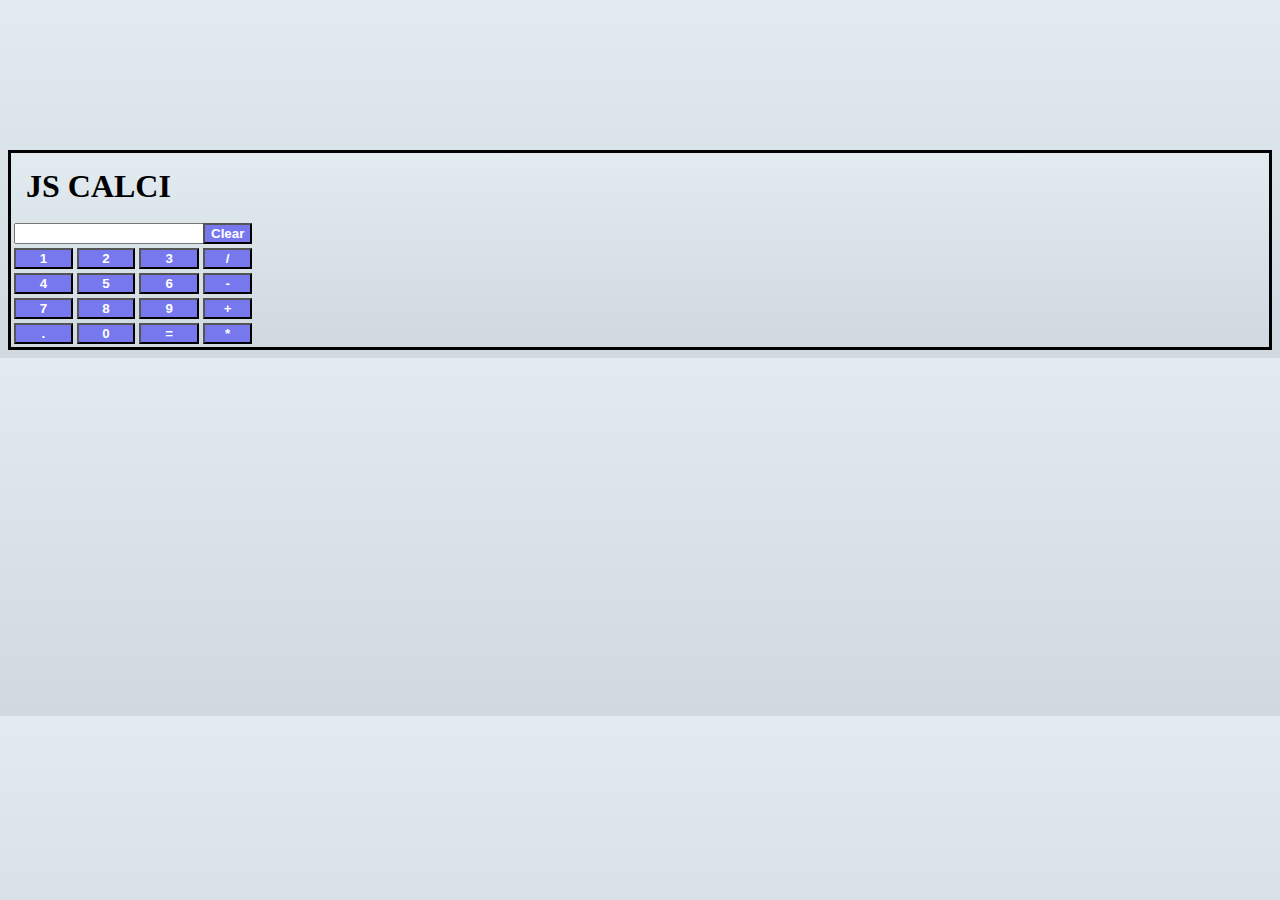
==== Calculator/index.html @ 5c5fab41 "calci" ====
<!DOCTYPE html>
<html lang="en">

<head>
    <meta charset="UTF-8">
    <meta http-equiv="X-UA-Compatible" content="IE=edge">
    <meta name="viewport" content="width=device-width, initial-scale=1.0">
    <link rel="stylesheet" href="index.css">
    <link href="https://cdn.jsdelivr.net/npm/bootstrap@5.3.0-alpha3/dist/css/bootstrap.min.css" rel="stylesheet"
        integrity="sha384-KK94CHFLLe+nY2dmCWGMq91rCGa5gtU4mk92HdvYe+M/SXH301p5ILy+dN9+nJOZ" crossorigin="anonymous">
    <title>Calculator</title>
</head>

<body>
    <div class="container">
        <div class="row justify-content-center">
            <div class="col-md-6 text-center ">
                <h1>JS CALCI</h1>

                <table class="table">
                    <tr>
                        <td colspan="3"><input type="text" id="textarea"></td>
                        <td><input type="button" value="Clear" onclick="clr()"></td>
                    </tr>
                    <tr>
                        <td><input type="button" value="1" onclick="display('1')"></td>
                        <td><input type="button" value="2" onclick="display('2')"></td>
                        <td><input type="button" value="3" onclick="display('3')"></td>
                        <td><input type="button" value="/" onclick="display('/')"></td>
                    </tr>
                    <tr>
                        <td><input type="button" value="4" onclick="display('4')"></td>
                        <td><input type="button" value="5" onclick="display('5')"></td>
                        <td><input type="button" value="6" onclick="display('6')"></td>
                        <td><input type="button" value="-" onclick="display('-')"></td>
                    </tr>
                    <tr>
                        <td><input type="button" value="7" onclick="display('7')"></td>
                        <td><input type="button" value="8" onclick="display('8')"></td>
                        <td><input type="button" value="9" onclick="display('9')"></td>
                        <td><input type="button" value="+" onclick="display('+')"></td>
                    </tr>
                    <tr>
                        <td><input type="button" value="." onclick="display('.')"></td>
                        <td><input type="button" value="0" onclick="display('0')"></td>
                        <td><input type="button" value="=" onclick="calculate('=')"></td>
                        <td><input type="button" value="*" onclick="display('*')"></td>
                    </tr>
                </table>
            </div>
        </div>
    </div>

</body>

</html>
---- Calculator/index.css ----
body{
    /* background-image: linear-gradient(135deg, #f5f7fa 0%, #c3cfe2 100%); */
    /* background-image: linear-gradient(to top, #e6e9f0 0%, #eef1f5 100%); */
    background-image: linear-gradient(to top, #cfd9df 0%, #e2ebf0 100%);
}
.col-md-6{
    margin-top: 150px !important;
    background-image: linear-gradient(to top, #cfd9df 0%, #e2ebf0 100%);
    border: 3px solid black !important;

}
input[type=button]{
    width: 100%;
    background-color: rgb(120, 120, 238);
    color: white;
    font-weight: bolder;
    border: 2px sloid black;
}
input[type=text]{
    width: 100%;
}
h1{
    font-weight: bolder !important;
    margin: 15px !important;
}
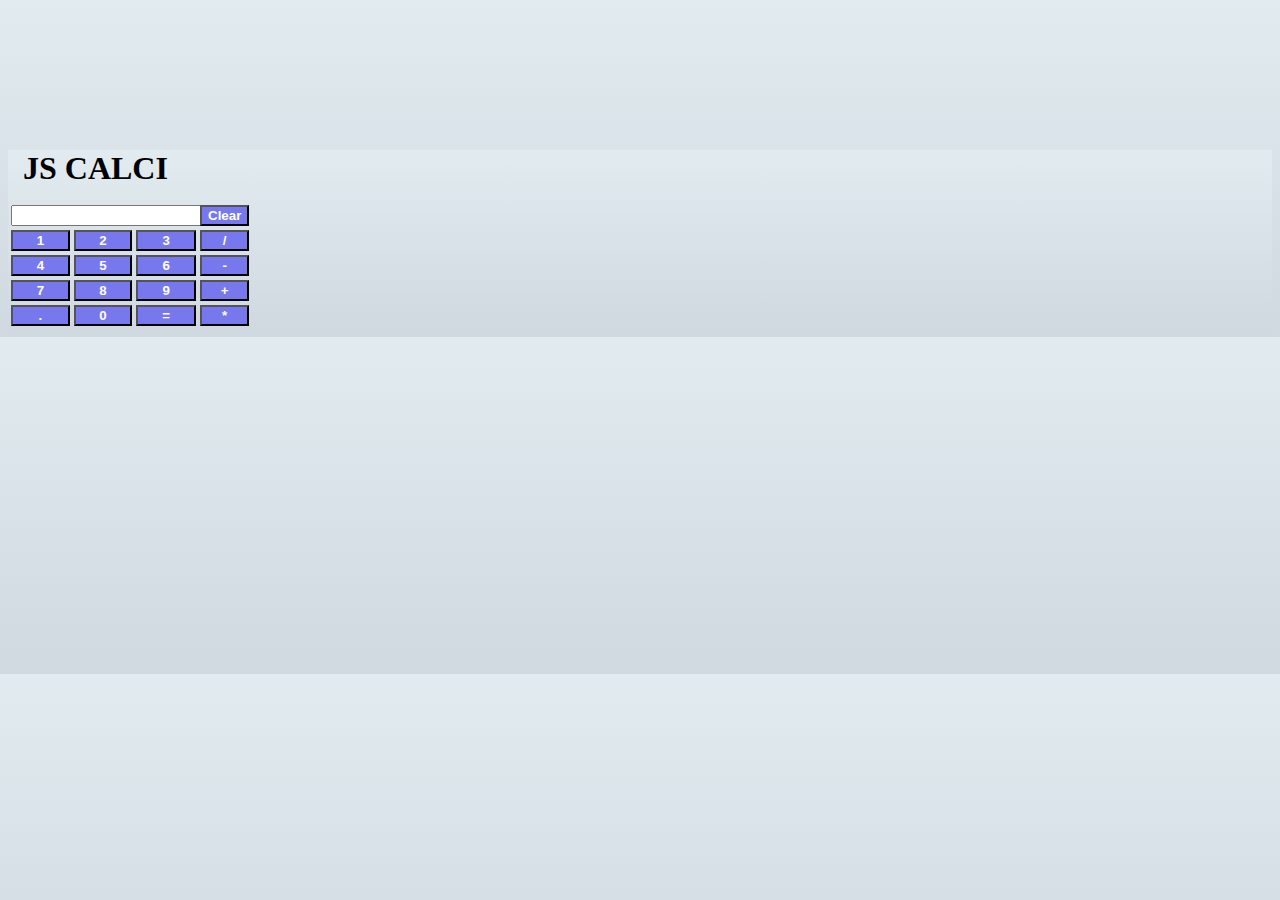
==== commit 99583784: "calulator done" ====
--- a/Calculator/index.html
+++ b/Calculator/index.html
@@ -14,7 +14,7 @@
 <body>
     <div class="container">
         <div class="row justify-content-center">
-            <div class="col-md-6 text-center ">
+            <div class="col-md-6 shadow-lg p-3 mb-5 bg-body-tertiary rounded text-center ">
                 <h1>JS CALCI</h1>
 
                 <table class="table">
@@ -52,5 +52,5 @@
     </div>
 
 </body>
-
+<script src="index.js"></script>
 </html>--- a/Calculator/index.css
+++ b/Calculator/index.css
@@ -6,7 +6,6 @@
 .col-md-6{
     margin-top: 150px !important;
     background-image: linear-gradient(to top, #cfd9df 0%, #e2ebf0 100%);
-    border: 3px solid black !important;
 
 }
 input[type=button]{
